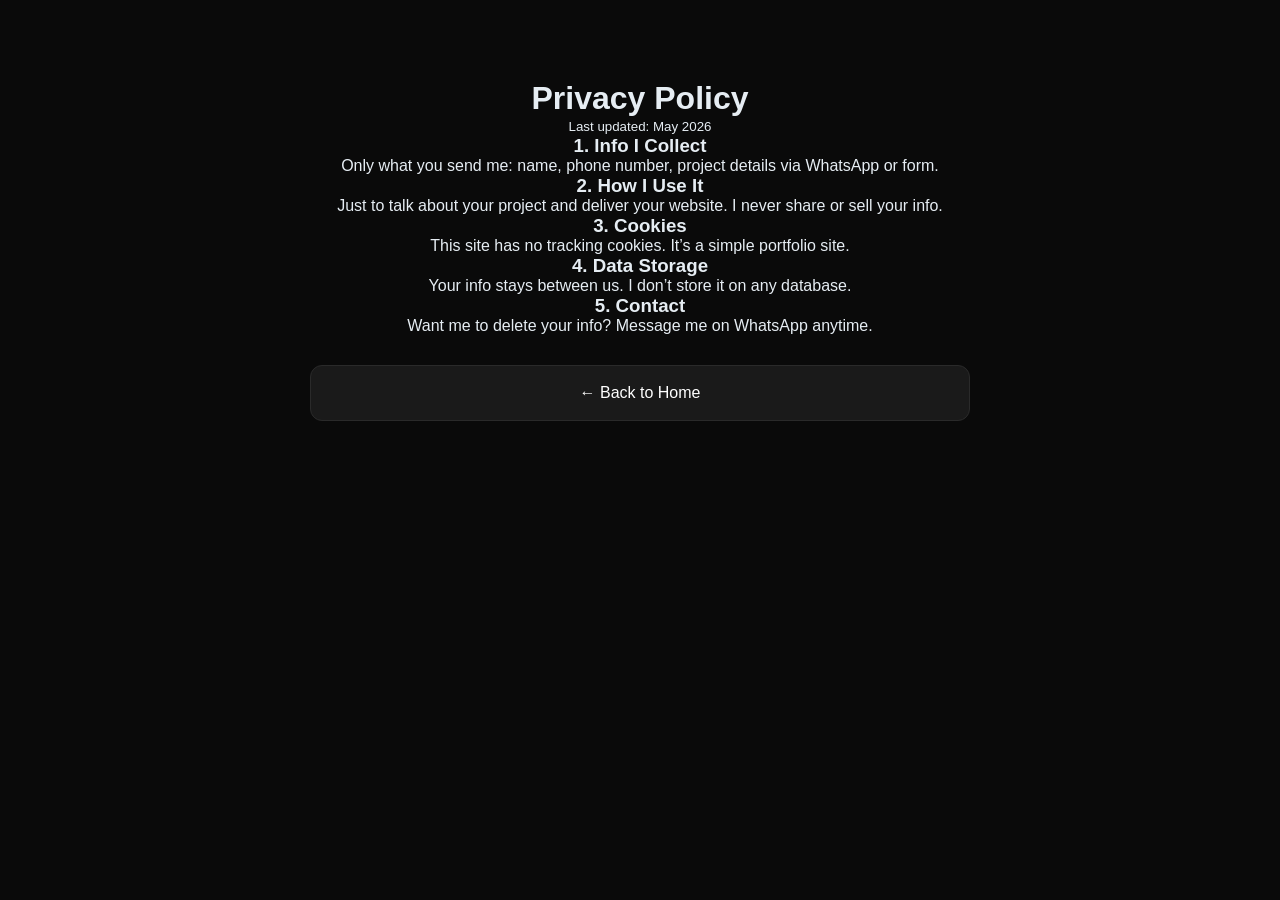
==== privacy.html @ 2ee0b0c7 "Create privacy.html Changes" ====
<!DOCTYPE html>
<html lang="en">
<head>
  <meta charset="UTF-8">
  <meta name="viewport" content="width=device-width, initial-scale=1.0">
  <title>Privacy Policy - Designed by Success</title>
  <link rel="stylesheet" href="style.css">
</head>
<body>
  <div style="max-width: 700px; margin: 40px auto; padding: 20px;">
    <h1>Privacy Policy</h1>
    <p><small>Last updated: May 2026</small></p>
    
    <h3>1. Info I Collect</h3>
    <p>Only what you send me: name, phone number, project details via WhatsApp or form.</p>
    
    <h3>2. How I Use It</h3>
    <p>Just to talk about your project and deliver your website. I never share or sell your info.</p>
    
    <h3>3. Cookies</h3>
    <p>This site has no tracking cookies. It’s a simple portfolio site.</p>
    
    <h3>4. Data Storage</h3>
    <p>Your info stays between us. I don’t store it on any database.</p>
    
    <h3>5. Contact</h3>
    <p>Want me to delete your info? Message me on WhatsApp anytime.</p>
    
    <br><a href="index.html">← Back to Home</a>
  </div>
</body>
</html>
---- style.css ----
* { 
  margin: 0; 
  padding: 0; 
  box-sizing: border-box; 
}

body {
  background: #0a0a0a;
  color: #e6edf3;
  font-family: -apple-system, BlinkMacSystemFont, 'Segoe UI', Arial, sans-serif;
  text-align: center;
  padding: 20px;
}

.logo {
  width: 120px;
  height: 120px;
  object-fit: cover;
  border-radius: 20px;
  margin: 50px auto 20px auto;
  display: block;
  border: 2px solid #2a2a2a;
}

.tagline {
  color: #8b949e;
  font-size: 16px;
  margin-bottom: 35px;
}

.buttons {
  max-width: 380px;
  margin: 0 auto;
}

a {
  display: block;
  background: #1a1a1a;
  color: #ffffff;
  padding: 18px;
  margin: 12px 0;
  border-radius: 12px;
  text-decoration: none;
  font-weight: 500;
  font-size: 16px;
  border: 1px solid #2a2a2a;
}

a.whatsapp {
  background: #25D366;
  color: #000;
  font-weight: 700;
  border: none;
}

.divider {
  border: none;
  height: 1px;
  background: #2a2a2a;
  max-width: 400px;
  margin: 40px auto;
}

section {
  max-width: 500px;
  margin: 0 auto;
  padding: 50px 0;
}

h2 {
  color: #58a6ff;
  font-size: 32px;
  margin-bottom: 30px;
  font-weight: 700;
}

#about p {
  color: #8b949e;
  font-size: 16px;
  line-height: 1.7;
}

.project-card {
  background: #161616;
  border-radius: 16px;
  padding: 15px;
  margin-bottom: 15px;
  border: 1px solid #2a2a2a;
}

.green-border {
  border: 2px solid #3fb950;
}

.project-box {
  background: #0f0f0f;
  border-radius: 12px;
  padding: 50px 20px;
}

.project-box h3 {
  font-size: 24px;
  font-weight: 700;
}

.green { color: #3fb950; }
.blue { color: #58a6ff; }
.orange { color: #f39c12; }

footer {
  padding: 40px 20px;
  color: #666;
  font-size: 14px;
}
<p class="site-name">Designed by Success</p>
.service {
  margin: 25px 0;
}

.service h3 {
  margin: 0;
  font-size: 18px;
}

.price {
  color: #22c55e;
  font-weight: bold;
  margin-top: 5px;
  font-size: 16px;
}

.footer-links {
  text-align: center;
  margin-top: 30px;
  font-size: 12px;
}

.footer-links a {
  color: #aaa;
  text-decoration: none;
  margin: 0 8px;
}

.footer-links a:hover {
  color: #22c55e;
}
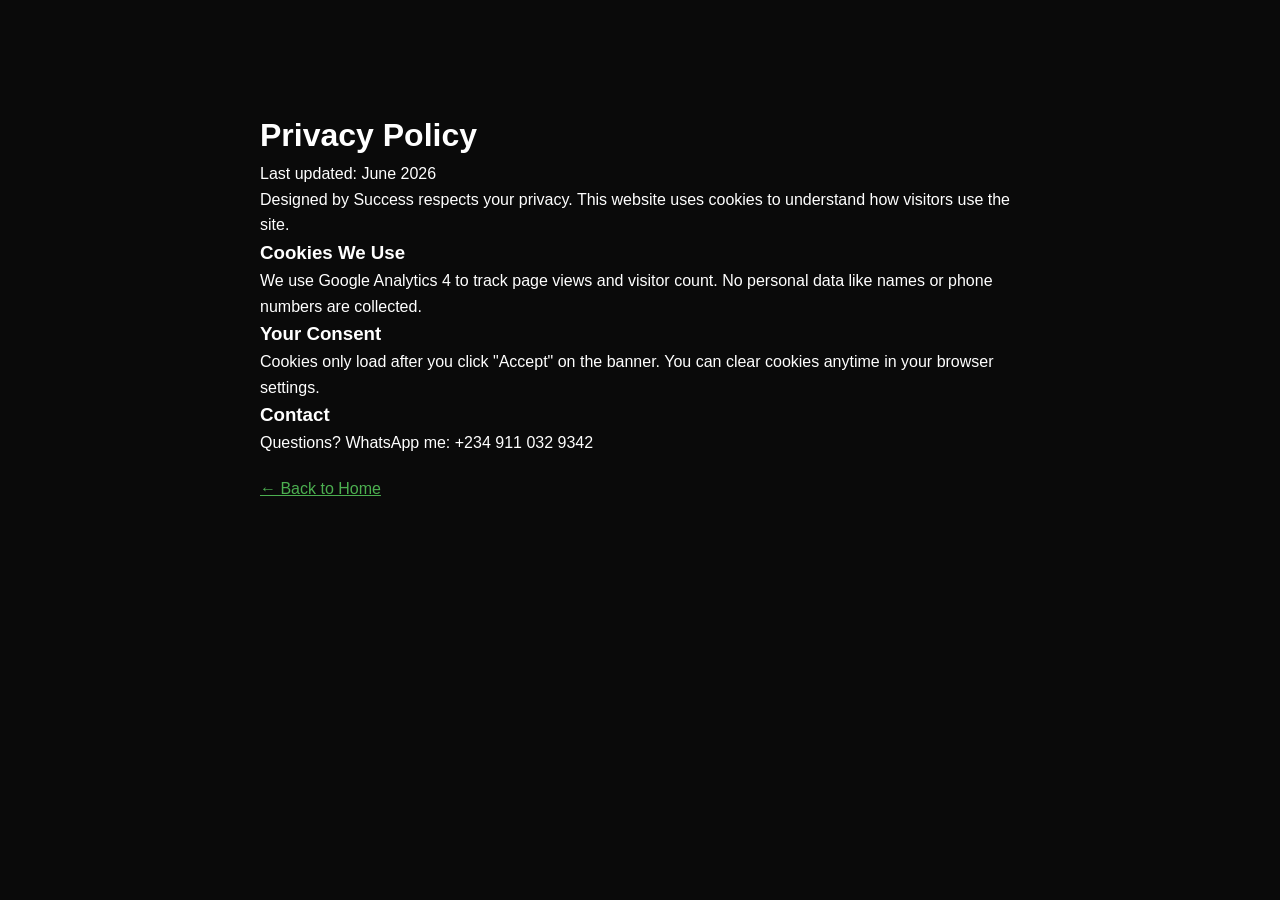
==== commit f022df99: "Revise privacy policy content and layout Updated privacy policy details and formatting." ====
--- a/privacy.html
+++ b/privacy.html
@@ -1,32 +1,26 @@
 <!DOCTYPE html>
 <html lang="en">
 <head>
-  <meta charset="UTF-8">
-  <meta name="viewport" content="width=device-width, initial-scale=1.0">
-  <title>Privacy Policy - Designed by Success</title>
-  <link rel="stylesheet" href="style.css">
+<meta charset="UTF-8">
+<meta name="viewport" content="width=device-width, initial-scale=1.0">
+<title>Privacy Policy - Designed by Success</title>
+<link rel="stylesheet" href="style.css?v=5">
 </head>
-<body>
-  <div style="max-width: 700px; margin: 40px auto; padding: 20px;">
-    <h1>Privacy Policy</h1>
-    <p><small>Last updated: May 2026</small></p>
-    
-    <h3>1. Info I Collect</h3>
-    <p>Only what you send me: name, phone number, project details via WhatsApp or form.</p>
-    
-    <h3>2. How I Use It</h3>
-    <p>Just to talk about your project and deliver your website. I never share or sell your info.</p>
-    
-    <h3>3. Cookies</h3>
-    <p>This site has no tracking cookies. It’s a simple portfolio site.</p>
-    
-    <h3>4. Data Storage</h3>
-    <p>Your info stays between us. I don’t store it on any database.</p>
-    
-    <h3>5. Contact</h3>
-    <p>Want me to delete your info? Message me on WhatsApp anytime.</p>
-    
-    <br><a href="index.html">← Back to Home</a>
-  </div>
+<body style="max-width:800px;margin:50px auto;padding:20px;font-family:Arial;line-height:1.6">
+<h1>Privacy Policy</h1>
+<p>Last updated: June 2026</p>
+
+<p>Designed by Success respects your privacy. This website uses cookies to understand how visitors use the site.</p>
+
+<h3>Cookies We Use</h3>
+<p>We use Google Analytics 4 to track page views and visitor count. No personal data like names or phone numbers are collected.</p>
+
+<h3>Your Consent</h3>
+<p>Cookies only load after you click "Accept" on the banner. You can clear cookies anytime in your browser settings.</p>
+
+<h3>Contact</h3>
+<p>Questions? WhatsApp me: +234 911 032 9342</p>
+
+<a href="index.html" style="display:inline-block;margin-top:20px;color:#4CAF50">← Back to Home</a>
 </body>
 </html>
--- a/style.css
+++ b/style.css
@@ -1,146 +1,838 @@
-* { 
-  margin: 0; 
-  padding: 0; 
-  box-sizing: border-box; 
+/* ========== BASE ========== */
+* {
+  margin: 0;
+  padding: 0;
+  box-sizing: border-box;
 }
 
 body {
+  font-family: -apple-system, BlinkMacSystemFont, 'Segoe UI', sans-serif;
   background: #0a0a0a;
-  color: #e6edf3;
-  font-family: -apple-system, BlinkMacSystemFont, 'Segoe UI', Arial, sans-serif;
+  color: #fff;
+  overflow-x: hidden;
+  padding-bottom: 220px; /* Space for floating buttons */
+}
+
+/* ========== HERO ========== */
+.hero-content {
   text-align: center;
-  padding: 20px;
-}
-
-.logo {
-  width: 120px;
-  height: 120px;
-  object-fit: cover;
+  padding: 80px 20px;
+}
+
+.tagline {
+  font-size: 2.8rem;
+  line-height: 1.1;
+  color: #fff;
+  text-shadow: 0 0 25px rgba(37,211,102,0.6);
+  margin-bottom: 20px;
+  font-weight: 800;
+}
+
+.sub-tagline {
+  font-size: 1.25rem;
+  color: #ccc;
+  margin-bottom: 35px;
+}
+
+/* Hero WhatsApp button - BIG like screenshot 1 */
+.whatsapp-btn-large {
+  display: inline-flex;
+  align-items: center;
+  gap: 10px;
+  padding: 16px 28px;
+  background: #25D366;
+  color: white;
+  border-radius: 50px;
+  text-decoration: none;
+  font-weight: 800;
+  font-size: 16px;
+  margin-top: 20px;
+  box-shadow: 0 0 25px rgba(37, 211, 102, 0.6);
+  transition: transform 0.2s;
+}
+
+.whatsapp-btn-large:hover {
+  transform: scale(1.05);
+}
+
+/* Icon only button if you prefer small */
+.whatsapp-btn {
+  display: inline-flex;
+  align-items: center;
+  justify-content: center;
+  width: 60px;
+  height: 60px;
+  border-radius: 50%;
+  background: #25D366;
+  color: white;
+  font-size: 28px;
+  box-shadow: 0 0 15px rgba(37, 211, 102, 0.7);
+  text-decoration: none;
+  margin-top: 20px;
+}
+
+/* ========== SECTIONS ========== */
+.section {
+  padding: 80px 20px;
+}
+
+.container {
+  max-width: 1000px;
+  margin: 0 auto;
+}
+
+.section-title {
+  text-align: center;
+  font-size: 2.2rem;
+  margin-bottom: 50px;
+  color: #fff;
+}
+
+/* ========== GLASS CARDS ========== */
+.glass-card {
+  background: rgba(255,255,255,0.05);
+  backdrop-filter: blur(10px);
+  border: 1px solid rgba(37,211,102,0.2);
   border-radius: 20px;
-  margin: 50px auto 20px auto;
+  padding: 35px 25px;
+  text-align: center;
+  overflow: hidden; /* Stop text bleeding */
+}
+
+.glass-card h3 {
+  font-size: 1.2rem;
+  margin-bottom: 15px;
+  color: #fff;
+  font-weight: 700;
+}
+
+.services-grid {
+  display: grid;
+  grid-template-columns: repeat(auto-fit, minmax(280px, 1fr));
+  gap: 30px;
+}
+
+.price {
+  font-size: 1.6rem;
+  font-weight: 900;
+  color: #25D366;
+  text-shadow: 0 0 20px rgba(37,211,102,0.8);
   display: block;
-  border: 2px solid #2a2a2a;
-}
-
-.tagline {
-  color: #8b949e;
-  font-size: 16px;
-  margin-bottom: 35px;
-}
-
-.buttons {
-  max-width: 380px;
-  margin: 0 auto;
-}
-
-a {
-  display: block;
-  background: #1a1a1a;
-  color: #ffffff;
-  padding: 18px;
-  margin: 12px 0;
-  border-radius: 12px;
-  text-decoration: none;
-  font-weight: 500;
-  font-size: 16px;
-  border: 1px solid #2a2a2a;
-}
-
-a.whatsapp {
+  margin: 15px 0;
+}
+
+/* ========== GET STARTED BUTTONS - NO BLEEDING ========== */
+.btn-small {
+  display: inline-block;
+  padding: 10px 18px;
   background: #25D366;
   color: #000;
+  border-radius: 8px;
+  text-decoration: none;
   font-weight: 700;
-  border: none;
-}
-
-.divider {
-  border: none;
-  height: 1px;
-  background: #2a2a2a;
-  max-width: 400px;
-  margin: 40px auto;
-}
-
-section {
-  max-width: 500px;
-  margin: 0 auto;
-  padding: 50px 0;
-}
-
-h2 {
-  color: #58a6ff;
-  font-size: 32px;
-  margin-bottom: 30px;
-  font-weight: 700;
-}
-
-#about p {
-  color: #8b949e;
-  font-size: 16px;
-  line-height: 1.7;
-}
-
+  font-size: 14px;
+  margin-top: 15px;
+  white-space: nowrap;
+  transition: transform 0.2s;
+}
+
+.btn-small:hover {
+  transform: scale(1.05);
+}
+
+/* ========== PROJECTS ========== */
+.recent-grid, .projects-grid {
+  display: grid;
+  grid-template-columns: repeat(auto-fit, minmax(250px, 1fr));
+  gap: 20px;
+}
+
+.recent-grid img, .project-card img {
+  width: 100%;
+  border-radius: 15px;
+}
+
+.project-card h3 {
+  color: #fff;
+  margin: 15px 0 10px;
+}
+
+.project-card p {
+  color: #ccc;
+}
+
+/* ========== CALL ME SECTION ========== */
+.call-card h2 {
+  font-size: 2rem;
+  margin-bottom: 20px;
+  color: #fff;
+}
+
+.phone-number {
+  font-size: 1.8rem;
+  font-weight: 800;
+  color: #25D366;
+  text-decoration: none;
+  text-shadow: 0 0 20px rgba(37,211,102,0.6);
+}
+
+.availability {
+  color: #aaa;
+  margin-top: 15px;
+}
+
+/* ========== FOOTER ========== */
+footer {
+  text-align: center;
+  padding: 40px 20px;
+  background: #0a0a0a;
+  position: relative;
+  z-index: 1;
+}
+
+.footer-links a {
+  color: #25D366;
+  margin: 0 10px;
+  text-decoration: none;
+}
+
+.footer-links span {
+  color: #444;
+}
+
+.copyright {
+  color: #888;
+  font-size: 14px;
+  margin-top: 15px;
+}
+
+.built {
+  color: #666;
+  font-size: 13px;
+  margin-top: 8px;
+}
+
+/* ========== FLOATING BUTTONS - LOWERED, NO OVERLAP ========== */
+.call-float, .whatsapp-float {
+  position: fixed;
+  right: 20px;
+  width: 58px;
+  height: 58px;
+  border-radius: 50%;
+  background: #25D366;
+  color: white;
+  display: flex;
+  align-items: center;
+  justify-content: center;
+  font-size: 27px;
+  box-shadow: 0 0 20px rgba(37, 211, 102, 0.8);
+  z-index: 99999;
+  text-decoration: none;
+  transition: transform 0.2s;
+}
+
+.call-float:hover, .whatsapp-float:hover {
+  transform: scale(1.1);
+}
+
+.call-float {
+  bottom: 170px; /* Lower = above footer */
+}
+
+.whatsapp-float {
+  bottom: 90px; /* 80px gap = clean stack */
+}
+
+/* ========== MOBILE ========== */
+@media (max-width: 600px) {
+  .tagline { 
+    font-size: 2.2rem;
+  }
+  
+  .call-float { 
+    bottom: 160px;
+    width: 55px;
+    height: 55px;
+    font-size: 24px;
+  }
+  
+  .whatsapp-float { 
+    bottom: 80px;
+    width: 55px;
+    height: 55px;
+    font-size: 24px;
+  }
+  
+  body { 
+    padding-bottom: 200px;
+  }
+  
+  .whatsapp-btn-large {
+    font-size: 15px;
+    padding: 14px 24px;
+  }
+}
+/* ========== ALL GREEN BUTTONS POP UPGRADE ========== */
+
+/* Hero button - NUCLEAR GLOW */
+a.whatsapp-btn-large {
+  display: inline-flex !important;
+  align-items: center !important;
+  gap: 12px !important;
+  padding: 20px 36px !important;
+  background: linear-gradient(135deg, #25D366 0%, #1EBE57 100%) !important;
+  color: white !important;
+  border-radius: 60px !important;
+  text-decoration: none !important;
+  font-weight: 900 !important;
+  font-size: 18px !important;
+  margin-top: 30px !important;
+  border: 2px solid rgba(255, 255, 255, 0.3) !important;
+  box-shadow: 0 0 60px rgba(37, 211, 102, 0.9), 0 15px 40px rgba(37, 211, 102, 0.5) !important;
+  animation: pulse-glow 1.8s infinite, bounce-in 0.6s ease-out !important;
+  transition: all 0.3s ease !important;
+  position: relative;
+  overflow: hidden;
+}
+
+a.whatsapp-btn-large:hover {
+  transform: scale(1.1) translateY(-3px) !important;
+  box-shadow: 0 0 80px rgba(37, 211, 102, 1), 0 20px 50px rgba(37, 211, 102, 0.7) !important;
+}
+
+a.whatsapp-btn-large i {
+  font-size: 26px !important;
+  animation: bounce-right 1.5s infinite !important;
+}
+
+/* Floating buttons - GLOW HARD */
+.call-float, .whatsapp-float {
+  position: fixed !important;
+  right: 20px !important;
+  width: 62px !important;
+  height: 62px !important;
+  border-radius: 50% !important;
+  background: linear-gradient(135deg, #25D366 0%, #1EBE57 100%) !important;
+  color: white !important;
+  display: flex !important;
+  align-items: center !important;
+  justify-content: center !important;
+  font-size: 28px !important;
+  box-shadow: 0 0 40px rgba(37, 211, 102, 0.9), 0 8px 25px rgba(37, 211, 102, 0.5) !important;
+  z-index: 99999 !important;
+  text-decoration: none !important;
+  border: 2px solid rgba(255, 255, 255, 0.2) !important;
+  animation: float-pulse 2s infinite !important;
+  transition: transform 0.3s ease !important;
+}
+
+.call-float:hover, .whatsapp-float:hover {
+  transform: scale(1.15) !important;
+}
+
+/* ========== ANIMATIONS ========== */
+@keyframes pulse-glow {
+ 0%, 100% {
+    box-shadow: 0 0 60px rgba(37, 211, 102, 0.9), 0 15px 40px rgba(37, 211, 102, 0.5);
+  }
+ 50% {
+    box-shadow: 0 0 80px rgba(37, 211, 102, 1), 0 15px 40px rgba(37, 211, 102, 0.6);
+  }
+}
+
+@keyframes float-pulse {
+ 0%, 100% { box-shadow: 0 0 40px rgba(37, 211, 102, 0.9), 0 8px 25px rgba(37, 211, 102, 0.5); }
+ 50% { box-shadow: 0 0 55px rgba(37, 211, 102, 1), 0 8px 25px rgba(37, 211, 102, 0.6); }
+}
+
+@keyframes bounce-right {
+ 0%, 100% { transform: translateX(0); }
+ 50% { transform: translateX(5px); }
+}
+
+@keyframes bounce-in {
+ 0% { transform: scale(0.8) translateY(20px); opacity: 0; }
+ 60% { transform: scale(1.05) translateY(-5px); opacity: 1; }
+ 100% { transform: scale(1) translateY(0); opacity: 1; }
+}
+
+/* ========== MOBILE ========== */
+@media (max-width: 600px) {
+  a.whatsapp-btn-large {
+    padding: 18px 32px !important;
+    font-size: 17px !important;
+  }
+  
+  .call-float, .whatsapp-float {
+    width: 58px !important;
+    height: 58px !important;
+    font-size: 26px !important;
+  }
+}
+/* Footer brand block - logo + text stick together */
+.footer-brand {
+  display: flex !important;
+  align-items: center !important;
+  justify-content: center !important;
+  gap: 12px !important;
+  margin-bottom: 15px !important;
+}
+
+.footer-logo {
+  width: 40px !important;
+  height: 40px !important;
+  object-fit: contain !important;
+}
+
+.designed-by {
+  font-size: 15px !important;
+  font-weight: 600 !important;
+  color: #25D366 !important;
+  margin: 0 !important;
+  white-space: nowrap !important;
+}
+
+.copyright {
+  font-size: 13px !important;
+  color: #aaa !important;
+  margin-top: 10px !important;
+}
+
+/* Mobile: stack logo + text if screen small */
+@media (max-width: 400px) {
+  .footer-brand {
+    flex-direction: column !important;
+    gap: 6px !important;
+  }
+}
+/* ========== RECENT WORKS SHRINK ========== */
+
+/* Make portfolio images smaller */
+.portfolio-item img,
+.work-item img,
+.project-card img,
+.recent-works img {
+  width: 100% !important;
+  max-width: 450px !important; /* was probably 100% no limit */
+  height: auto !important;
+  border-radius: 16px !important;
+  margin: 0 auto !important;
+  display: block !important;
+  box-shadow: 0 10px 30px rgba(0, 0, 0, 0.3) !important;
+}
+
+/* Make each portfolio card smaller */
+.portfolio-item,
+.work-item,
 .project-card {
-  background: #161616;
-  border-radius: 16px;
-  padding: 15px;
-  margin-bottom: 15px;
-  border: 1px solid #2a2a2a;
-}
-
-.green-border {
-  border: 2px solid #3fb950;
-}
-
-.project-box {
-  background: #0f0f0f;
-  border-radius: 12px;
-  padding: 50px 20px;
-}
-
-.project-box h3 {
-  font-size: 24px;
-  font-weight: 700;
-}
-
-.green { color: #3fb950; }
-.blue { color: #58a6ff; }
-.orange { color: #f39c12; }
-
-footer {
-  padding: 40px 20px;
-  color: #666;
-  font-size: 14px;
-}
-<p class="site-name">Designed by Success</p>
-.service {
-  margin: 25px 0;
-}
-
-.service h3 {
-  margin: 0;
-  font-size: 18px;
-}
-
-.price {
-  color: #22c55e;
-  font-weight: bold;
-  margin-top: 5px;
-  font-size: 16px;
-}
-
-.footer-links {
-  text-align: center;
-  margin-top: 30px;
-  font-size: 12px;
-}
-
-.footer-links a {
-  color: #aaa;
-  text-decoration: none;
-  margin: 0 8px;
-}
-
-.footer-links a:hover {
-  color: #22c55e;
-}
+  max-width: 500px !important;
+  margin: 0 auto 40px auto !important;
+  padding: 20px !important;
+}
+
+/* Grid spacing - less gap */
+.portfolio-grid,
+.works-grid {
+  display: grid !important;
+  grid-template-columns: repeat(auto-fit, minmax(280px, 1fr)) !important;
+  gap: 30px !important;
+  max-width: 1200px !important;
+  margin: 0 auto !important;
+  padding: 0 20px !important;
+}
+
+/* Mobile: even smaller */
+@media (max-width: 768px) {
+  .portfolio-item img,
+  .work-item img {
+    max-width: 320px !important;
+  }
+  
+  .portfolio-grid,
+  .works-grid {
+    grid-template-columns: 1fr !important;
+    gap: 25px !important;
+  }
+  
+  .portfolio-item,
+  .work-item {
+    max-width: 340px !important;
+    padding: 15px !important;
+  }
+}
+/* NAV STICKY + LOGO ALIGN - FINAL FIX */
+.nav {
+  position: fixed !important;
+  top: 0 !important;
+  left: 0 !important;
+  width: 100% !important;
+  z-index: 9999 !important;
+  background: rgba(0, 0, 0, 0.95) !important;
+  backdrop-filter: blur(10px) !important;
+  padding: 12px 20px !important;
+  display: flex !important;
+  align-items: center !important;
+  justify-content: center !important;
+  border-bottom: 1px solid rgba(37, 211, 102, 0.2) !important;
+  box-shadow: 0 4px 20px rgba(0, 0, 0, 0.5) !important;
+}
+
+body {
+  padding-top: 60px !important; /* prevents hero from hiding under nav */
+}
+
+/* LOGO + TEXT PERFECT CENTER */
+.logo {
+  display: flex !important;
+  align-items: center !important; /* this centers text with logo vertically */
+  gap: 8px !important;
+}
+
+.logo img {
+  width: 32px !important;
+  height: 32px !important;
+  display: block !important;
+}
+
+.logo-text {
+  font-size: 15px !important;
+  font-weight: 700 !important;
+  color: white !important;
+  line-height: 32px !important; /* key: must match logo height */
+  margin: 0 !important;
+  padding: 0 !important;
+}
+/* FORCE RECENT WORKS SMALLER - NUCLEAR OPTION */
+.recent-works img,
+.portfolio-item img,
+.work-item img,
+.hero img,
+section img[src*="laptop"],
+section img[src*="mockup"] {
+  max-width: 280px !important; /* was 380px - now much smaller */
+  width: 90% !important;
+  height: auto !important;
+  display: block !important;
+  margin: 0 auto !important;
+  border-radius: 12px !important;
+  box-shadow: 0 10px 30px rgba(0,0,0,0.3) !important;
+}
+
+/* Card container smaller too */
+.recent-works > div,
+.portfolio-item,
+.work-item {
+  max-width: 320px !important;
+  margin: 0 auto 30px auto !important;
+  padding: 0 !important;
+}
+
+/* Grid: 2 per row on desktop, 1 on mobile */
+.recent-works,
+.portfolio-grid,
+.works-grid {
+  display: grid !important;
+  grid-template-columns: repeat(auto-fit, minmax(260px, 1fr)) !important;
+  gap: 20px !important;
+  max-width: 800px !important;
+  margin: 0 auto !important;
+  padding: 20px !important;
+}
+
+/* Mobile */
+@media (max-width: 768px) {
+  .recent-works img,
+  .portfolio-item img { 
+    max-width: 240px !important; 
+  }
+  .recent-works,
+  .portfolio-grid { 
+    grid-template-columns: 1fr !important; 
+  }
+}
+/* HEADER LOGO SWEET SPOT SIZE */
+.nav .logo img {
+  width: 26px !important;
+  height: 26px !important;
+  max-width: 26px !important;
+  max-height: 26px !important;
+}
+
+.nav .logo-text {
+  font-size: 13px !important;
+  font-weight: 700 !important;
+  line-height: 26px !important; /* must match logo height */
+  color: white !important;
+}
+
+/* Adjust nav height */
+.nav {
+  padding: 8px 20px !important;
+}
+
+body {
+  padding-top: 50px !important; /* 26px logo + 8px*2 padding */
+}
+}
+
+/* LOGO + TEXT DEAD CENTER */
+.nav .logo {
+  display: inline-flex !important;
+  align-items: center !important;
+  gap: 6px !important;
+  text-decoration: none !important;
+}
+.nav.logo img {
+  width: 28px!important;
+  height: 28px!important;
+  max-width: 28px!important;
+  max-height: 28px!important;
+  display: block!important;
+  flex-shrink: 0!important;
+}
+
+.nav.logo-text {
+  font-size: 14px!important;
+  font-weight: 700!important;
+  color: white!important;
+  line-height: 28px!important;
+  margin: 0!important;
+  padding: 0!important;
+  display: inline-block!important;
+}
+
+.nav {
+  padding: 9px 20px!important;
+}
+
+body {
+  padding-top: 52px!important;
+}
+/* FINAL HEADER LOGO SIZE - 30px */
+.nav .logo img {
+  width: 30px !important;
+  height: 30px !important;
+  max-width: 30px !important;
+  max-height: 30px !important;
+  display: block !important;
+  flex-shrink: 0 !important;
+}
+
+.nav .logo-text {
+  font-size: 14px !important;
+  font-weight: 700 !important;
+  color: white !important;
+  line-height: 30px !important;
+  margin: 0 !important;
+  padding: 0 !important;
+  display: inline-block !important;
+}
+
+.nav {
+  padding: 10px 20px !important;
+}
+
+body {
+  padding-top: 54px !important;
+}
+/* NUCLEAR 40px TEST */
+.nav .logo img {
+  width: 40px !important;
+  height: 40px !important;
+  max-width: 40px !important;
+  max-height: 40px !important;
+}
+
+.nav .logo-text {
+  font-size: 16px !important;
+  line-height: 40px !important;
+}
+
+.nav {
+  padding: 12px 20px !important;
+}
+
+body {
+  padding-top: 64px !important;
+}
+/* LOGO POP + LEFT ALIGN */
+.nav {
+  display: flex !important;
+  justify-content: flex-start !important; /* shift everything left */
+  align-items: center !important;
+  padding: 10px 16px !important; /* 16px from left edge */
+}
+
+.nav .logo {
+  display: flex !important;
+  align-items: center !important;
+  gap: 8px !important; /* space between D + text */
+}
+
+.nav .logo img {
+  width: 36px !important;
+  height: 36px !important;
+  max-width: 36px !important;
+  max-height: 36px !important;
+  filter: drop-shadow(0 0 8px rgba(0, 255, 0, 0.6)) !important; /* green glow pop */
+}
+
+.nav .logo-text {
+  font-size: 15px !important;
+  font-weight: 700 !important;
+  color: white !important;
+  line-height: 36px !important;
+  margin: 0 !important;
+}
+
+body {
+  padding-top: 60px !important; /* 36px + 10px*2 + 4px */
+}
+/* NUCLEAR LEFT ALIGN + GLOW */
+.nav {
+  display: flex !important;
+  justify-content: flex-start !important;
+  align-items: center !important;
+  padding-left: 12px !important;
+  padding-right: 20px !important;
+  margin: 0 !important;
+  text-align: left !important;
+}
+
+.nav .logo {
+  display: flex !important;
+  align-items: center !important;
+  margin-left: 0 !important;
+  margin-right: auto !important; /* pushes everything after to right */
+}
+
+.nav .logo img {
+  width: 38px !important;
+  height: 38px !important;
+  max-width: 38px !important;
+  max-height: 38px !important;
+  filter: drop-shadow(0 0 12px #00ff88) drop-shadow(0 0 24px #00ff88) !important; /* double glow */
+  display: block !important;
+}
+
+.nav .logo-text {
+  font-size: 15px !important;
+  font-weight: 700 !important;
+  color: white !important;
+  line-height: 38px !important;
+  margin-left: 8px !important;
+}
+
+body {
+  padding-top: 62px !important;
+}
+/* BIGGER LOGO + LESS GLOW */
+.nav .logo img {
+  width: 46px !important;  /* bumped from 42px */
+  height: 46px !important;
+  max-width: 46px !important;
+  max-height: 46px !important;
+  filter: drop-shadow(0 0 6px #00ff88) !important; /* single soft glow only */
+  vertical-align: middle !important;
+  position: relative !important;
+  top: 2px !important; /* keep same lower position */
+}
+
+.nav .logo-text {
+  font-size: 14px !important;
+  font-weight: 700 !important;
+  color: white !important;
+  line-height: 46px !important; /* match new logo height */
+  margin-left: 10px !important;
+}
+
+.nav {
+  padding: 7px 16px !important; /* 7px top/bottom so header stays tight */
+}
+
+body {
+  padding-top: 60px !important; /* 46px + 7px*2 */
+}
+/* GET STARTED BUTTON */
+.get-started-btn {
+  display: inline-block !important;
+  background: #00ff88 !important;
+  color: black !important;
+  font-size: 14px !important;
+  font-weight: 700 !important;
+  padding: 10px 24px !important;
+  border-radius: 8px !important;
+  text-decoration: none !important;
+  margin-top: 16px !important;
+  box-shadow: 0 0 12px rgba(0, 255, 136, 0.4) !important;
+  transition: all 0.2s ease !important;
+}
+
+.get-started-btn:active {
+  transform: scale(0.95) !important;
+  box-shadow: 0 0 20px rgba(0, 255, 136, 0.6) !important;
+}
+/* TIKTOK/IG BROWSER BUTTON FIX */
+.whatsapp-btn-large, .btn-small, .get-started-btn {
+  -webkit-tap-highlight-color: transparent !important;
+  touch-action: manipulation !important;
+  cursor: pointer !important;
+  display: inline-block !important;
+  text-decoration: none !important;
+  border: none !important;
+  outline: none !important;
+}
+
+/* BUTTON STYLES */
+.whatsapp-btn-large {
+  background: #00ff88 !important;
+  color: black !important;
+  font-size: 16px !important;
+  font-weight: 700 !important;
+  padding: 14px 28px !important;
+  border-radius: 10px !important;
+  box-shadow: 0 0 15px rgba(0, 255, 136, 0.4) !important;
+  margin-top: 12px !important;
+}
+
+.btn-small, .get-started-btn {
+  background: #00ff88 !important;
+  color: black !important;
+  font-size: 14px !important;
+  font-weight: 700 !important;
+  padding: 10px 20px !important;
+  border-radius: 8px !important;
+  box-shadow: 0 0 12px rgba(0, 255, 136, 0.3) !important;
+  margin-top: 12px !important;
+}
+
+/* TAP EFFECT */
+.whatsapp-btn-large:active, 
+.btn-small:active, 
+.get-started-btn:active {
+  transform: scale(0.96) !important;
+  box-shadow: 0 0 20px rgba(0, 255, 136, 0.6) !important;
+}
+/* Make all project images responsive + lightweight */
+img {
+  max-width: 100%;       /* Never wider than screen */
+  height: auto;          /* Keep ratio, no distortion */
+  display: block;        /* Remove weird gaps */
+}
+
+/* For your project grid on dc545.github.io/designs/ */
+.project-img, 
+.designs img {
+  width: 100%;
+  max-width: 600px;      /* Desktop: max 600px wide is enough */
+  height: auto;
+  border-radius: 12px;   /* Optional: clean look */
+  box-shadow: 0 4px 15px rgba(0,0,0,0.1); /* Optional: depth */
+}
+
+/* Mobile - Lagos data saving mode */
+@media (max-width: 768px) {
+  .project-img {
+    max-width: 100%;     /* Full width on phone */
+  }
+}
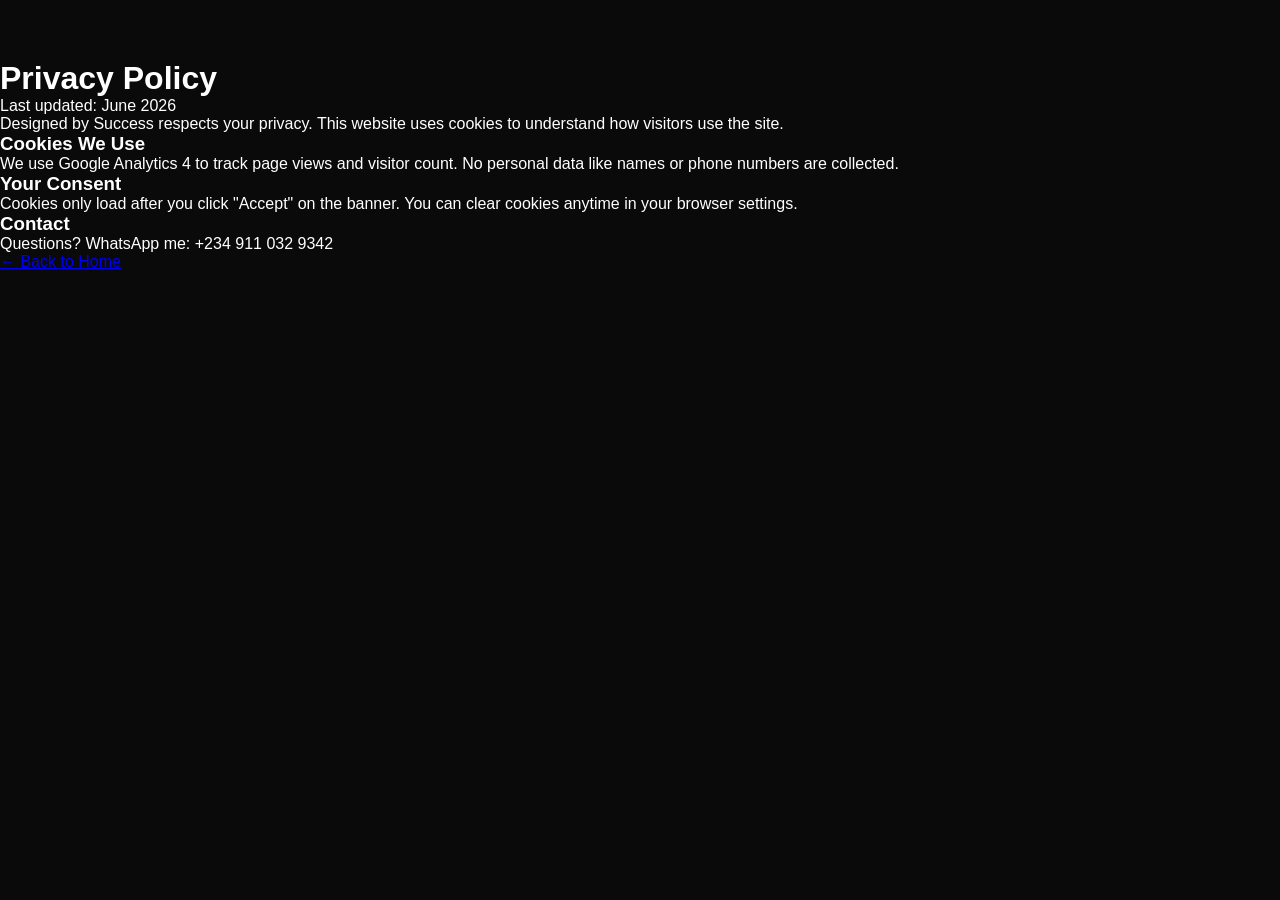
==== commit 94ed6d6c: "Refactor privacy.html structure and styling" ====
--- a/privacy.html
+++ b/privacy.html
@@ -6,21 +6,23 @@
 <title>Privacy Policy - Designed by Success</title>
 <link rel="stylesheet" href="style.css?v=5">
 </head>
-<body style="max-width:800px;margin:50px auto;padding:20px;font-family:Arial;line-height:1.6">
-<h1>Privacy Policy</h1>
-<p>Last updated: June 2026</p>
+<body class="policy-page">
+<div class="policy-container">
+  <h1>Privacy Policy</h1>
+  <p class="last-updated">Last updated: June 2026</p>
 
-<p>Designed by Success respects your privacy. This website uses cookies to understand how visitors use the site.</p>
+  <p>Designed by Success respects your privacy. This website uses cookies to understand how visitors use the site.</p>
 
-<h3>Cookies We Use</h3>
-<p>We use Google Analytics 4 to track page views and visitor count. No personal data like names or phone numbers are collected.</p>
+  <h3>Cookies We Use</h3>
+  <p>We use Google Analytics 4 to track page views and visitor count. No personal data like names or phone numbers are collected.</p>
 
-<h3>Your Consent</h3>
-<p>Cookies only load after you click "Accept" on the banner. You can clear cookies anytime in your browser settings.</p>
+  <h3>Your Consent</h3>
+  <p>Cookies only load after you click "Accept" on the banner. You can clear cookies anytime in your browser settings.</p>
 
-<h3>Contact</h3>
-<p>Questions? WhatsApp me: +234 911 032 9342</p>
+  <h3>Contact</h3>
+  <p>Questions? WhatsApp me: +234 911 032 9342</p>
 
-<a href="index.html" style="display:inline-block;margin-top:20px;color:#4CAF50">← Back to Home</a>
+  <a href="index.html" class="back-btn">← Back to Home</a>
+</div>
 </body>
 </html>
